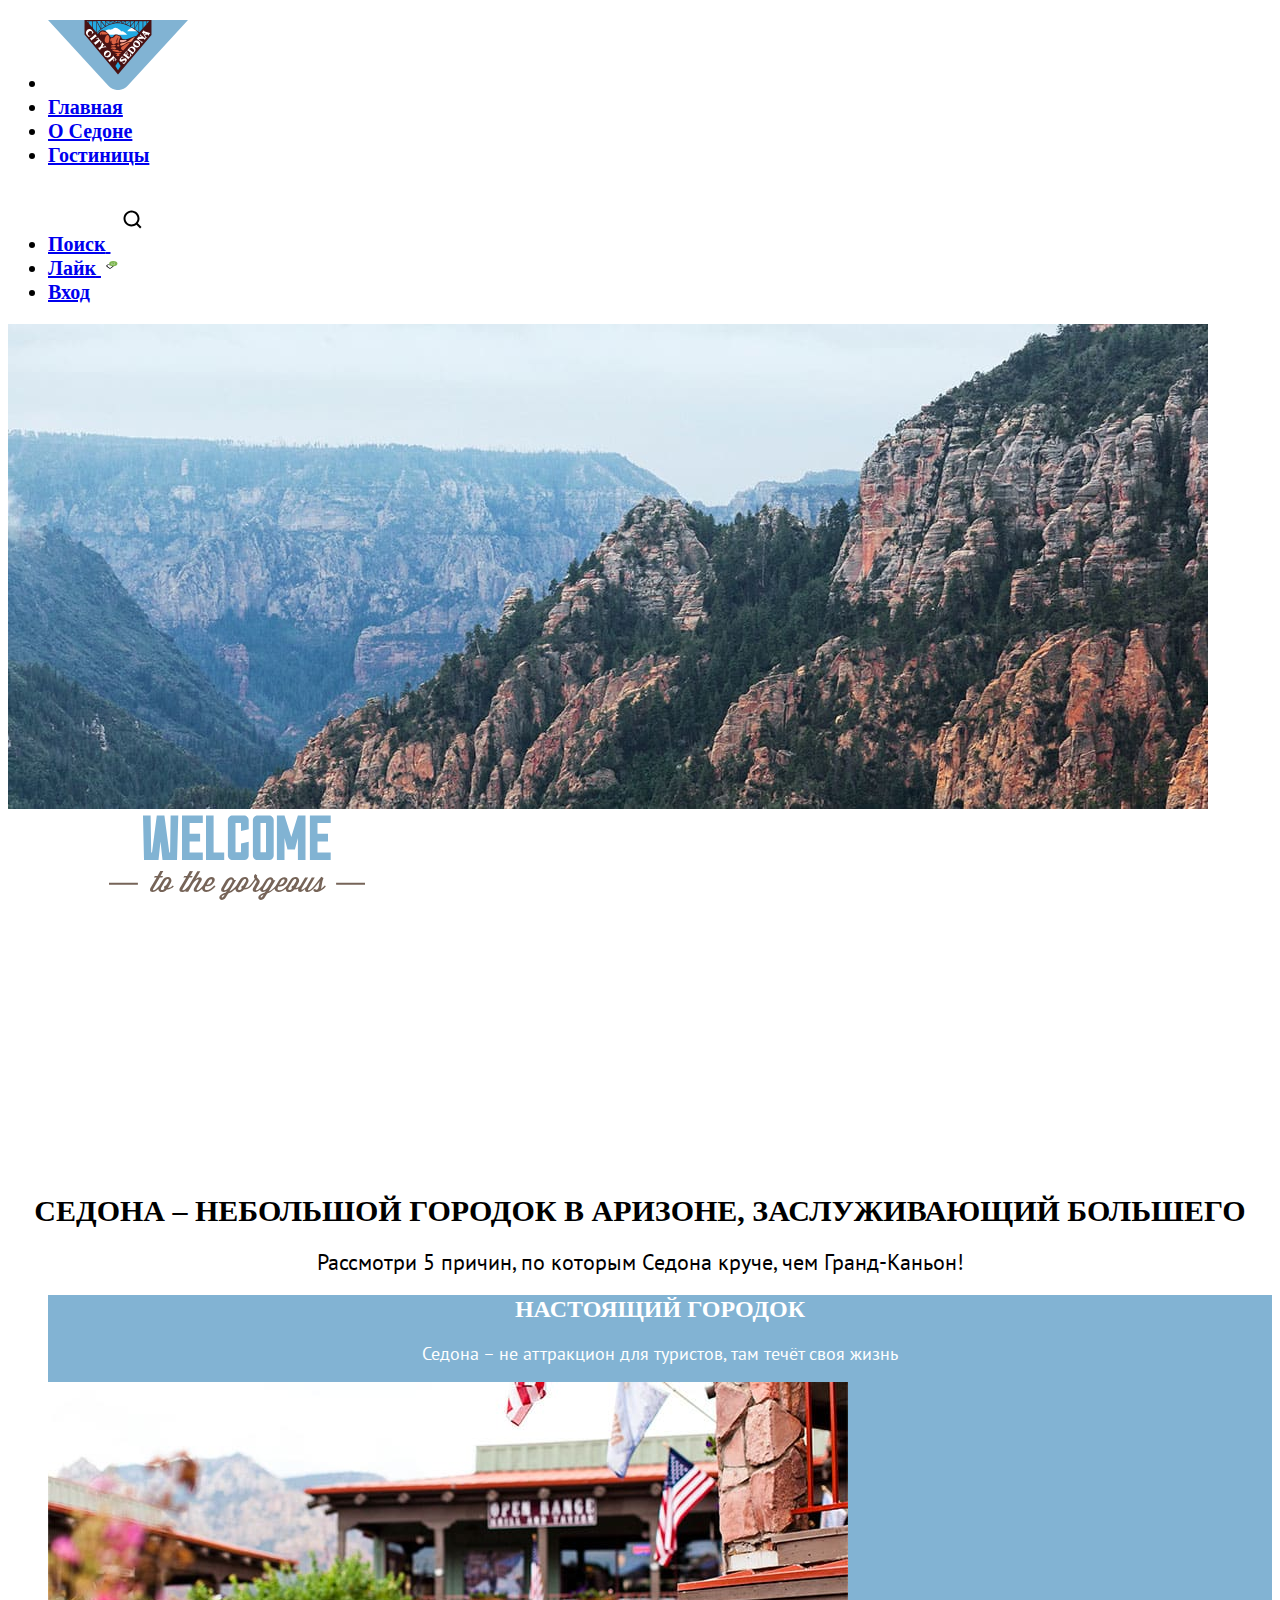
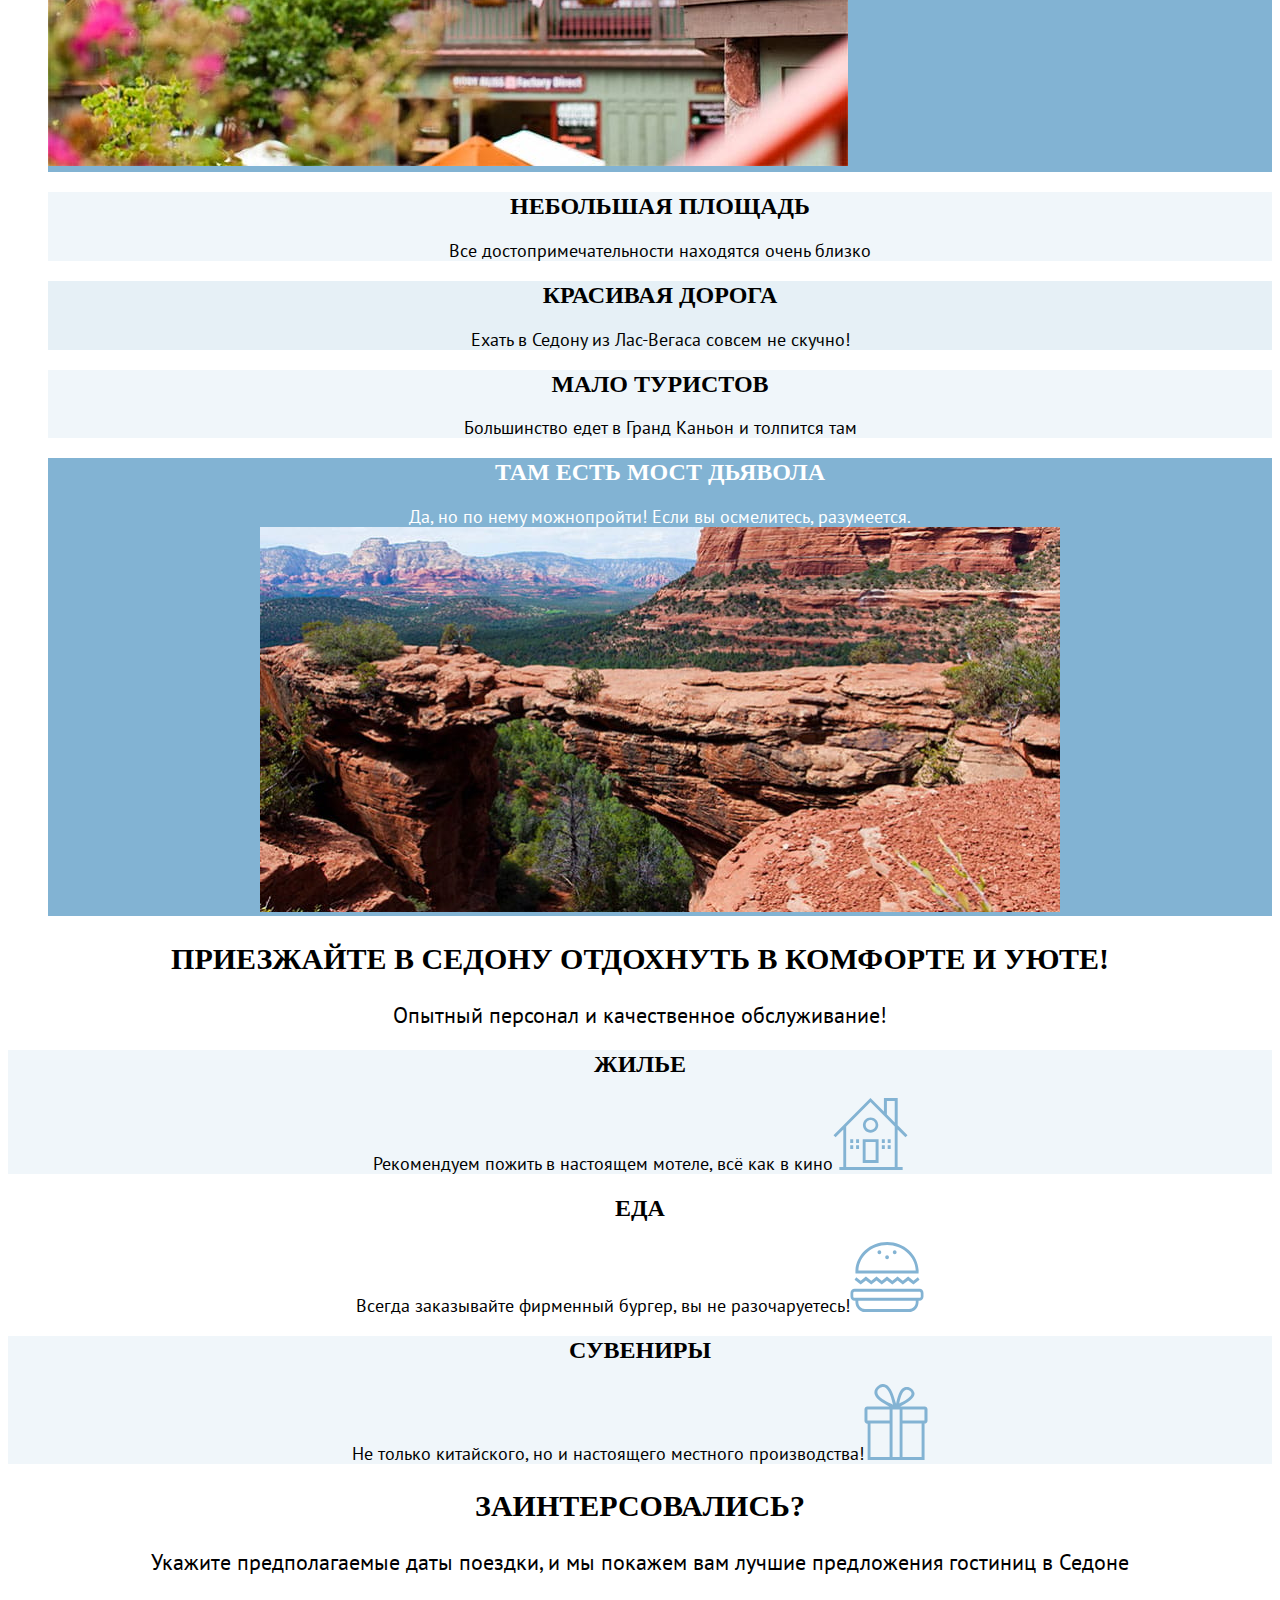
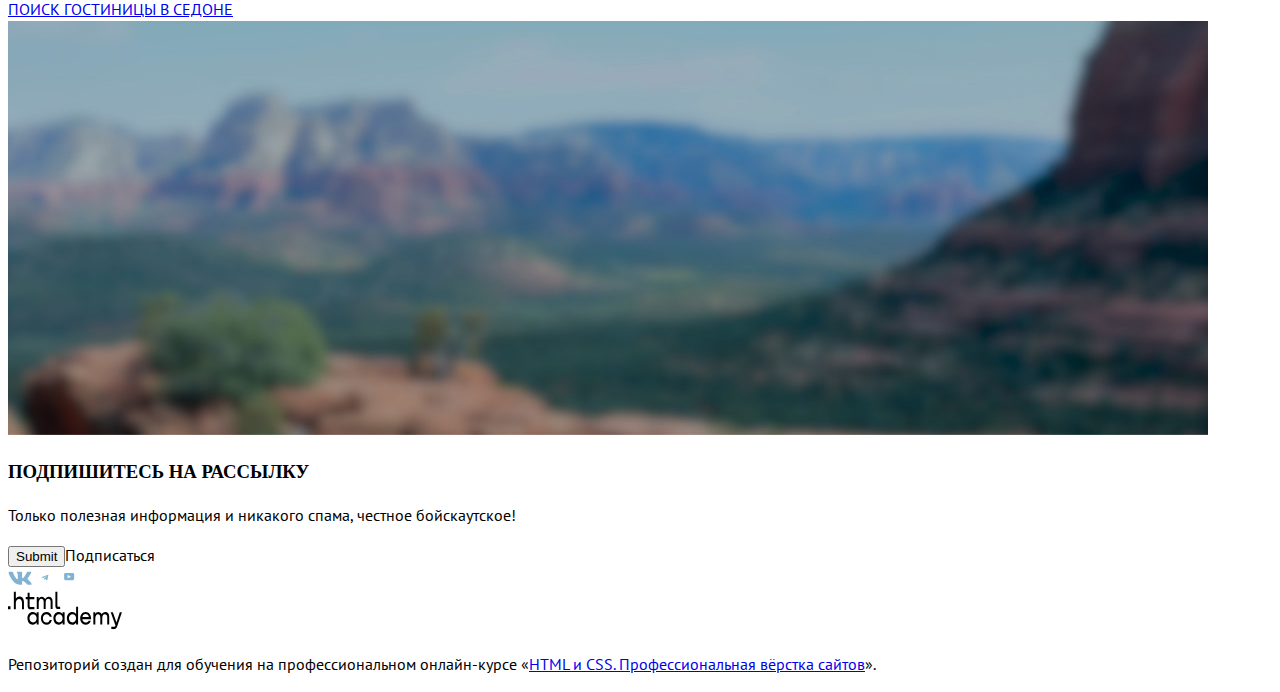
==== 5/index.html @ dc5a077c ":heavy_check_mark: Сборка #5" ====
<!DOCTYPE html>
<html lang="ru">
  <head>
    <meta charset="utf-8">
    <title>HTML Academy: Седона</title>
    <link rel="stylesheet" href="styles/styles.css">
    <base href="https://htmlacademy-htmlcss.github.io/2316831-sedona-36/5/">
</head>
  <body>
  <header class="page-header">
    <nav class="navigation">
      <ul class="navigation-list">
        <li class="navigation-item">
        <a class ="main logo" href="#"> <img src=".vscode/Images/logo-2.svg" height= "70" width="140" alt="Логотип Седоны" class="logo"></a>
      </li>
      <li class="navigation-item">
        <a class ="navigation link" href="#">Главная</a>
      </li>
      <li class="navigation-item">
        <a class ="navigation link" href="#">О Седоне</a>
      </li>
      <li class="navigation-item">
        <a hclass ="navigation link" href="#">Гостиницы</a>
      </li>
      </ul>

      <ul class="navigation-user">
        <li class="navigation-item">
          <a class ="navigation link" href="#">
            <span class="visually-hidden">Поиск</span>
            <img src=".vscode/Images/Поиск-2.svg" Width="44" Height="64" alt="Поиск">
            </a>
        </li>
        <li class="navigation-item">
          <a hlass ="navigation link" href="#">
            <span class="visually-hidden">Лайк</span>
            <img src=".vscode/Images/Избранное-2.svg" Width="18" Height="17" alt="Избранное">
            </a>
        </li>
        <li class="navigation-item">
          <a class ="navigation link" href="#">
          <span class="visually-hidden">Вход</span>
          </a>
        </li>
        </ul>
    </nav>
  </header>
  <main class="main-index">
    <img src=".vscode/Images/index-background-2.jpg" Width="1200" Height="485" alt="Панормама Седоны">
    <img src=".vscode/Images/welcome-2.svg" Width="458" Height="352" alt="Панормама Седоны">
    <h1 class="visually hidden">Cедона – небольшой городок в Аризоне, заслуживающий большего</h1>
    <h2>Рассмотри 5 причин, по которым Седона круче, чем Гранд-Каньон!</h2>
    <ul class="advantages">
   <div class="city"><li class="advantages-item">
        <h2>Настоящий городок</h2>
        <p>Седона – не аттракцион для туристов, там течёт своя жизнь</p><img src=".vscode/Images/photo-real city1-2.jpg" width="800"
        height="384px" alt="Панорама городка">
    </li>
  </div>
   <div class="plaza"> <li class="advantages-item">
        <h2>Небольшая площадь</h2>
        <p>Все достопримечательности находятся очень близко</p>
    </li>
  </div>
   <div class="road"> <li class="advantages-item-road">
        <h2>Красивая дорога</h2>
        <p>Ехать в Седону из Лас-Вегаса совсем не скучно!</p>
    </li>
  </div>
  <div class="tourists"> <li class="advantages-item-tourists">
        <h2>Мало туристов</h2>
        <p>Большинство едет в Гранд Каньон и толпится там</p>
    </li>
  </div>
    <div class="devil"><li class="advantages-item-devil">
      <h2>Там есть мост дьявола</h2>
      <p>Да, но по нему можнопройти! Если вы осмелитесь, разумеется.<img src=".vscode/Images/most.jpg" Width="800" Height="385"alt="Мост"></p>
    </li>
  </div>
    </ul>
    <section class="relax">
    <h2>Приезжайте в Седону отдохнуть в комфорте и уюте!</h2>
    <h3>Опытный персонал и качественное обслуживание!</h3>
    </section>
    <li class="advantages-item-hotel">
        <h2>Жилье</h2>
        <p>Рекомендуем пожить в настоящем мотеле, всё как в кино<img src=".vscode/Images/House.svg" alt="Домик" Width="75" Height="72"></p>
    </li>
    <li class="advantages-item-food">
        <h2>Еда</h2>
        <p>Всегда заказывайте фирменный бургер, вы не разочаруетесь!<img src=".vscode/Images/food.svg" Width="74" Height="70" alt="Бургер"></p>
    </li>
    <li class="advantages-item-gifts">
      <h2>Сувениры</h2>
      <p>Не только китайского, но и настоящего местного производства!<img src=".vscode/Images/gift.svg"  Width="64" Height="76" alt="Сувенир"></p>
  </li>
 <section class="question">
  <b><h2 class="question">Заинтерсовались?</h2></b>
   <h3>Укажите предполагаемые даты поездки, и мы покажем вам лучшие предложения гостиниц в Седоне</h3>
    <a class="button button all" href="#">ПОИСК ГОСТИНИЦЫ В СЕДОНЕ</a>
 </section>

 <section classs="mailing">
<img class="background-image" src=".vscode/Images/Subscribe-2.jpg"  Width="1200" Height="414,86" alt="Панорама Седоны">
<h3><p>ПОДПИШИТЕСЬ НА РАССЫЛКУ</h3></b>
  <p>Только полезная информация и никакого спама, честное бойскаутское!</p>
  <form><input class="button button all" type="submit" name="Ваш e-mail">Подписаться</a></form>
 </section>

<footer class="page-footer">
<section class="socialmedia">
  <img src=".vscode/Images/VK.svg" Width="24" Height="14" alt="вконтакте">
  <img src=".vscode/Images/social-telegram-2.svg" Width="18" Height="15,1" alt="телеграм">
  <img src=".vscode/Images/social-youtube-2.svg" Width="22" Height="17" alt="ютуб">
 </section>
<section class="number">
  <a class="contact-phone" href="tel: +7(812)812-12-12"></a>
</section>
<section class="link-academy">
  <img src=".vscode/Images/logo_htmlacademy-2.svg" Width="114,9" Height="39,2" alt="вконтакте">
</section>
</footer>
</main>
    <p>Репозиторий создан для обучения на профессиональном онлайн‑курсе «<a href="https://htmlacademy.ru/intensive/htmlcss">HTML и CSS. Профессиональная вёрстка сайтов</a>».</p>

  </body>
</html>
---- 5/styles/styles.css ----
@font-face{
   font-family:"PT Sans";
   font-style: normal;
   font-weight: 400;
   src: url('../fonts/ptsans-400.woff2') format("woff2");
   font-display: swap;
}

@font-face{
    font-family:"PT Sans";
    font-style: bold;
    font-weight: 700;
    src: url('../ffonts/ptsans-700.woff2') format("woff2");
    font-display: swap;
}
body{
    font-family: "PT Sans";
    font-size: 16px;
    line-height: 24px;
    color: black;
    background-color: white;
}
.page-header{
    color: black;
    background-color: white;
    font-size: 20px;
    font-weight: 700;
}
.navigation link{
    font-family: "PT Sans", sans-serif;
    font-size: 20px;
    font-weight: 700;
    color:black;
    text-align: center;
    background-color: white;
    text-decoration: none;
    text-transform: capitalize;
}
.main-index{
    color: black;
    background-color: white;
    background-image: url(".vscode/Images/index-background-2.jpg");
    background-size: 100% auto;
    background-repeat: no-repeat;
}
h1{
    font-family: 'PT Sans';
    font-style: normal;
    font-weight: 700;
    font-size: 30px;
    line-height: 36px;
    text-align: center;
    text-transform: uppercase;
}
h2{font-family: 'PT Sans';
    font-style: normal;
    font-weight: 400;
    font-size: 22px;
    line-height: 26px;
    text-align: center;
    color: black;
}
.city{
    list-style-type: none;
    background-color: #82B3D3;;
    background-image: url(.vscode/Images/photo-real city1-2.jpg);
}
.city h2{
    font-family: 'PT Sans';
    font-style: normal;
    font-weight: 700;
    font-size: 24px;
    line-height: 28px;
    text-align: center;
    text-transform: uppercase;
    color: #FFFFFF;
}
.city p{
font-family: 'PT Sans';
font-style: normal;
font-weight: 400;
font-size: 18px;
line-height: 21px;
text-align: center;
color: #FFFFFF;
}
.plaza{
list-style-type: none;
 background-color: rgba(131, 179, 211, 0.12);
}
.plaza h2{
    font-family: 'PT Sans';
    font-style: normal;
    font-weight: 700;
    font-size: 24px;
    line-height: 28px;
    text-align: center;
    text-transform: uppercase;
    color: black;
}
.plaza p{
    font-family: 'PT Sans';
    font-style: normal;
    font-weight: 400;
    font-size: 18px;
    line-height: 21px;
    text-align: center;
    color: black;
}
.road{
    background-color: rgba(131, 179, 211, 0.2);
    list-style-type: none;
}
.road h2{
    font-family: 'PT Sans';
    font-style: normal;
    font-weight: 700;
    font-size: 24px;
    line-height: 28px;
    text-align: center;
    text-transform: uppercase;
    color: black;
}
.road p{
    font-family: 'PT Sans';
    font-style: normal;
    font-weight: 400;
    font-size: 18px;
    line-height: 21px;
    text-align: center;
    color: black;
}

.tourists{
    background-color: rgba(131, 179, 211, 0.12);
    list-style-type: none;
}
.tourists h2{
    font-family: 'PT Sans';
    font-style: normal;
    font-weight: 700;
    font-size: 24px;
    line-height: 28px;
    text-align: center;
    text-transform: uppercase;
    color: black;
}
.tourists p{
    font-family: 'PT Sans';
    font-style: normal;
    font-weight: 400;
    font-size: 18px;
    line-height: 21px;
    text-align: center;
    color: black;
}
.devil{
    list-style-type: none;
    background-color: #82B3D3;
    background-image: url(.vscode/Images/most.jpg);
}
.devil h2{
    font-family: 'PT Sans';
    font-style: normal;
    font-weight: 700;
    font-size: 24px;
    line-height: 28px;
    text-align: center;
    text-transform: uppercase;
    color: white;
}
.devil p{
    font-family: 'PT Sans';
    font-style: normal;
    font-weight: 400;
    font-size: 18px;
    line-height: 21px;
    text-align: center;
    color: white;
}
.relax h2{
    font-family: 'PT Sans';
    font-style: normal;
    font-weight: 700;
    font-size: 30px;
    line-height: 36px;
    text-align: center;
    text-transform: uppercase;
    color: #000000;
    background-color: #FFFFFF;
}
.relax h3{
font-family: 'PT Sans';
font-style: normal;
font-weight: 400;
font-size: 22px;
line-height: 26px;
text-align: center;
background-color: #FFFFFF;
}
.advantages-item-hotel{
 background-color: rgba(131, 179, 211, 0.12);
 list-style-type: none;
}
.advantages-item-hotel h2{
font-family: 'PT Sans';
font-style: normal;
font-weight: 700;
font-size: 24px;
line-height: 28px;
text-align: center;
text-transform: uppercase;
}
.advantages-item-hotel p{
font-family: 'PT Sans';
font-style: normal;
font-weight: 400;
font-size: 18px;
line-height: 21px;
text-align: center;
}
.advantages-item-food{
    background-color: white;
    list-style-type: none;
   }
   .advantages-item-food h2{
   font-family: 'PT Sans';
   font-style: normal;
   font-weight: 700;
   font-size: 24px;
   line-height: 28px;
   text-align: center;
   text-transform: uppercase;
   }
   .advantages-item-food p{
   font-family: 'PT Sans';
   font-style: normal;
   font-weight: 400;
   font-size: 18px;
   line-height: 21px;
   text-align: center;
   }
   .advantages-item-gifts{
    background-color: rgba(131, 179, 211, 0.12);
    list-style-type: none;
   }
   .advantages-item-gifts h2{
   font-family: 'PT Sans';
   font-style: normal;
   font-weight: 700;
   font-size: 24px;
   line-height: 28px;
   text-align: center;
   text-transform: uppercase;
   }
   .advantages-item-gifts p{
   font-family: 'PT Sans';
   font-style: normal;
   font-weight: 400;
   font-size: 18px;
   line-height: 21px;
   text-align: center;
   }
   .question{
    background-color: #FFFFFF;
   }
   .question h2{
font-family: 'PT Sans';
font-style: normal;
font-weight: 700;
font-size: 30px;
line-height: 36px;
text-align: center;
text-transform: uppercase;
}
.question h3{
font-family: 'PT Sans';
font-style: normal;
font-style: normal;
font-weight: 400;
font-size: 22px;
line-height: 26px;
text-align: center;
}
.page-footer{
   background-image: url(".vscode/Images/Subscribe-2.jpg");
}
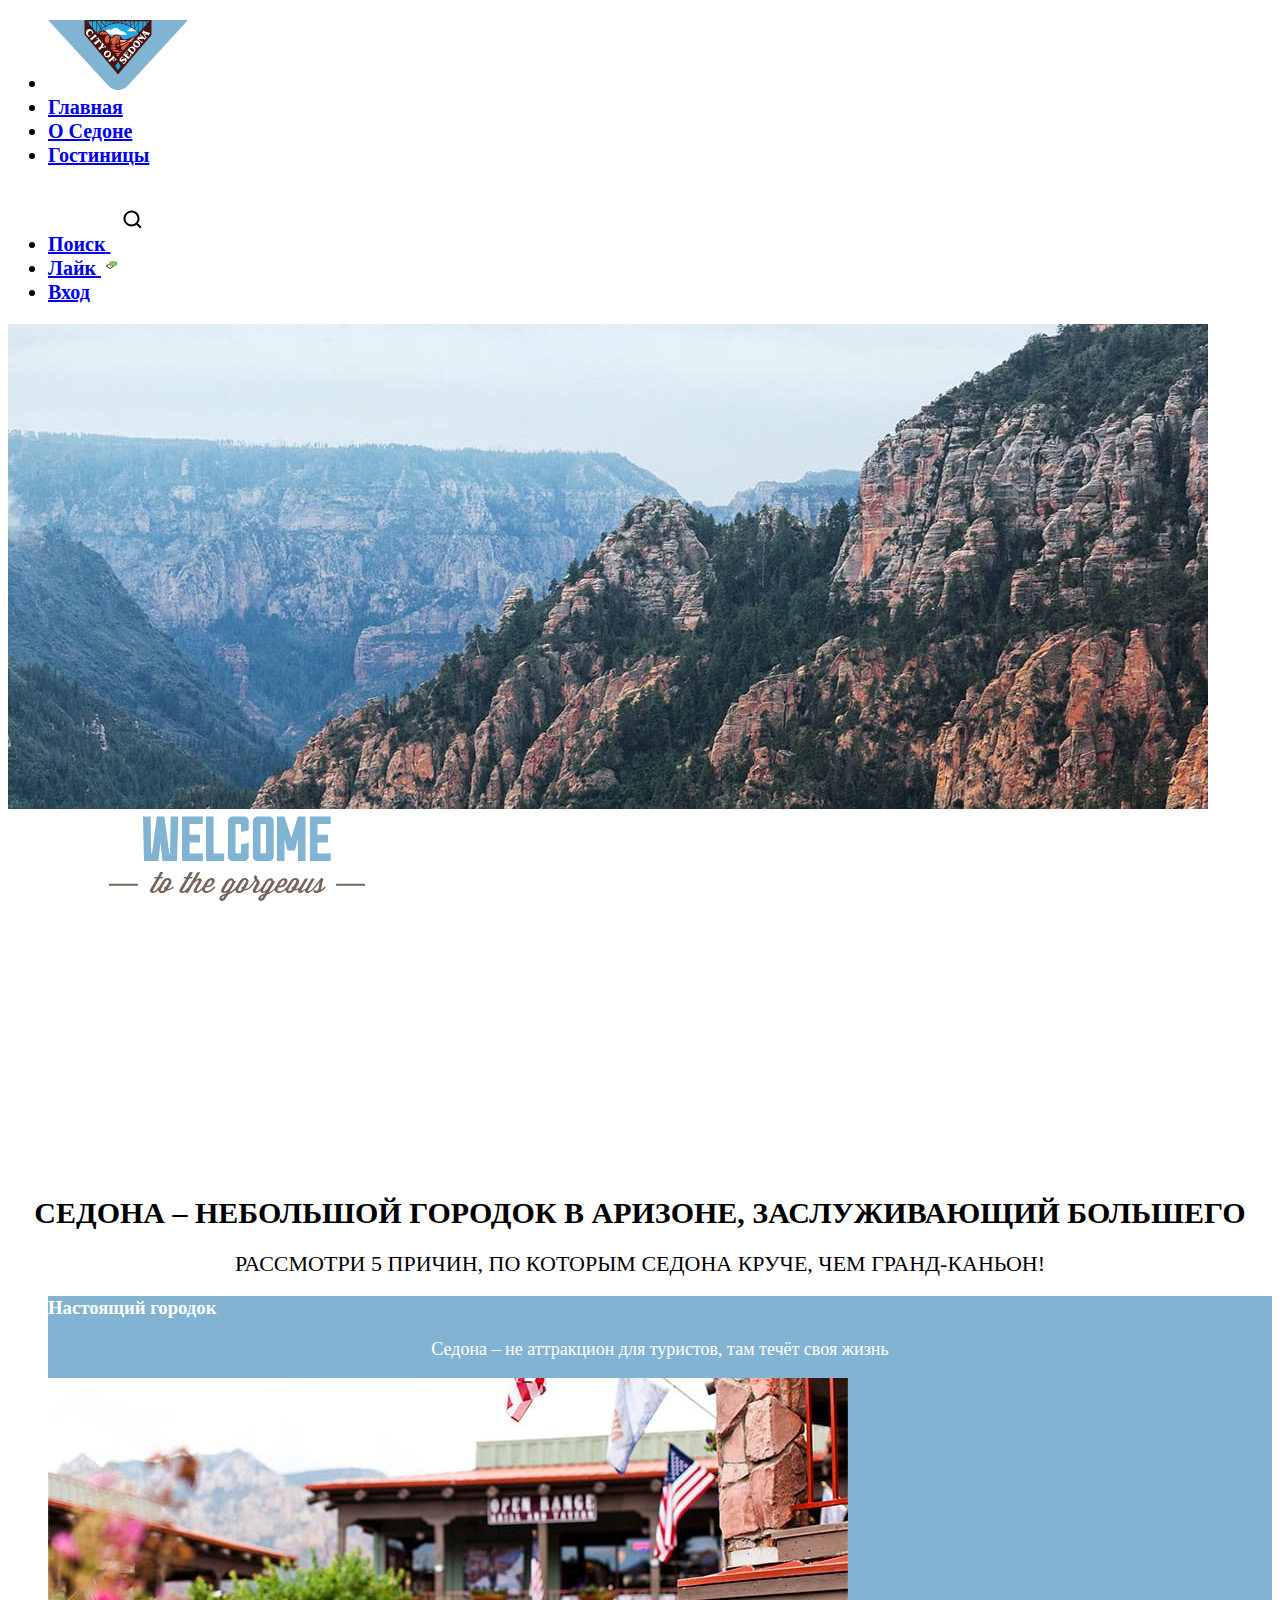
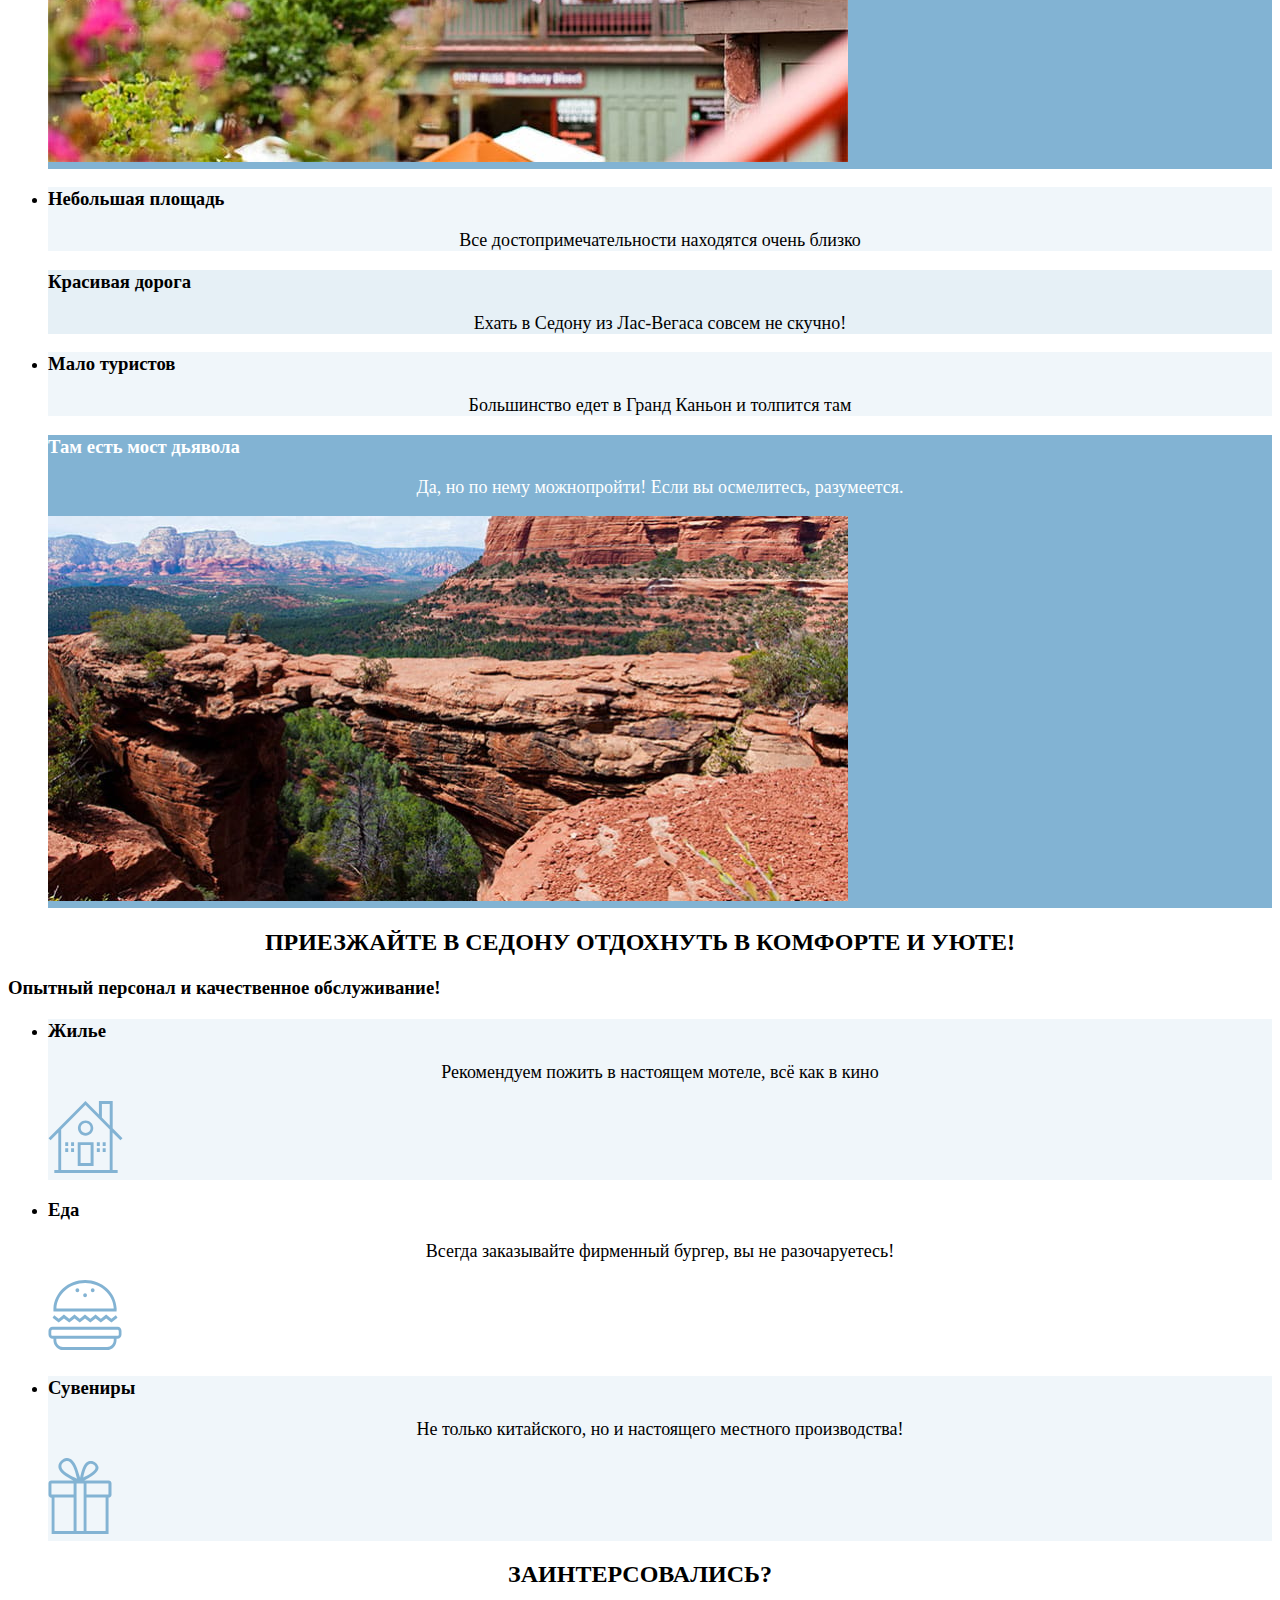
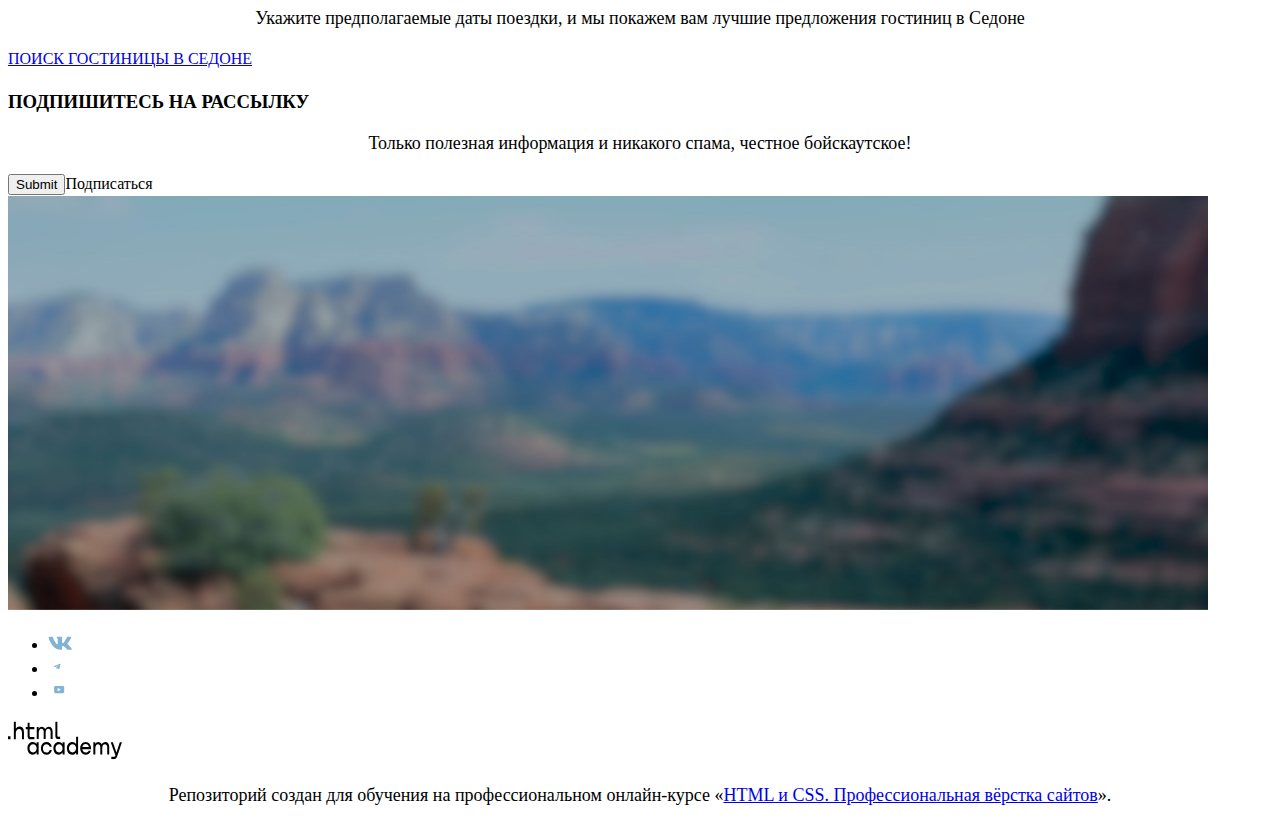
==== commit 64e327d3: ":heavy_check_mark: Сборка #5" ====
--- a/5/index.html
+++ b/5/index.html
@@ -3,7 +3,7 @@
   <head>
     <meta charset="utf-8">
     <title>HTML Academy: Седона</title>
-    <link rel="stylesheet" href="styles/styles.css">
+    <link rel="stylesheet" href="/styles/styles.css">
     <base href="https://htmlacademy-htmlcss.github.io/2316831-sedona-36/5/">
 </head>
   <body>
@@ -11,7 +11,7 @@
     <nav class="navigation">
       <ul class="navigation-list">
         <li class="navigation-item">
-        <a class ="main logo" href="#"> <img src=".vscode/Images/logo-2.svg" height= "70" width="140" alt="Логотип Седоны" class="logo"></a>
+        <a class ="main logo" href="#"> <img src="Images/logo-2.svg" height= "70" width="140" alt="Логотип Седоны" class="logo"></a>
       </li>
       <li class="navigation-item">
         <a class ="navigation link" href="#">Главная</a>
@@ -20,21 +20,20 @@
         <a class ="navigation link" href="#">О Седоне</a>
       </li>
       <li class="navigation-item">
-        <a hclass ="navigation link" href="#">Гостиницы</a>
+        <a class ="navigation link" href="#">Гостиницы</a>
       </li>
       </ul>
-
       <ul class="navigation-user">
         <li class="navigation-item">
           <a class ="navigation link" href="#">
             <span class="visually-hidden">Поиск</span>
-            <img src=".vscode/Images/Поиск-2.svg" Width="44" Height="64" alt="Поиск">
+            <img src="/Images/Поиск-2.svg" Width="44" Height="64" alt="Поиск">
             </a>
         </li>
         <li class="navigation-item">
           <a hlass ="navigation link" href="#">
             <span class="visually-hidden">Лайк</span>
-            <img src=".vscode/Images/Избранное-2.svg" Width="18" Height="17" alt="Избранное">
+            <img src="Images/Избранное-2.svg" Width="18" Height="17" alt="Избранное">
             </a>
         </li>
         <li class="navigation-item">
@@ -46,79 +45,73 @@
     </nav>
   </header>
   <main class="main-index">
-    <img src=".vscode/Images/index-background-2.jpg" Width="1200" Height="485" alt="Панормама Седоны">
-    <img src=".vscode/Images/welcome-2.svg" Width="458" Height="352" alt="Панормама Седоны">
+    <img src="Images/index-background-2.jpg" Width="1200" Height="485" alt="Панормама Седоны">
+    <img src="Images/welcome-2.svg" Width="458" Height="352" alt="Панормама Седоны">
     <h1 class="visually hidden">Cедона – небольшой городок в Аризоне, заслуживающий большего</h1>
-    <h2>Рассмотри 5 причин, по которым Седона круче, чем Гранд-Каньон!</h2>
+   <section class="reasons">
+    <h2 class="cooller">Рассмотри 5 причин, по которым Седона круче, чем Гранд-Каньон!</h2>
     <ul class="advantages">
-   <div class="city"><li class="advantages-item">
-        <h2>Настоящий городок</h2>
-        <p>Седона – не аттракцион для туристов, там течёт своя жизнь</p><img src=".vscode/Images/photo-real city1-2.jpg" width="800"
+        <li class="white-text"><h3>Настоящий городок</h3>
+        <p>Седона – не аттракцион для туристов, там течёт своя жизнь</p><img src="Images/photo-real city1-2.jpg" width="800"
         height="384px" alt="Панорама городка">
-    </li>
-  </div>
-   <div class="plaza"> <li class="advantages-item">
-        <h2>Небольшая площадь</h2>
+        </li>
+       <li class="blue"><h3>Небольшая площадь</h3>
         <p>Все достопримечательности находятся очень близко</p>
     </li>
-  </div>
-   <div class="road"> <li class="advantages-item-road">
-        <h2>Красивая дорога</h2>
+       <li class="road"><h3>Красивая дорога</h3>
         <p>Ехать в Седону из Лас-Вегаса совсем не скучно!</p>
     </li>
-  </div>
-  <div class="tourists"> <li class="advantages-item-tourists">
-        <h2>Мало туристов</h2>
+        <li class="blue"><h3>Мало туристов</h3>
         <p>Большинство едет в Гранд Каньон и толпится там</p>
     </li>
-  </div>
-    <div class="devil"><li class="advantages-item-devil">
-      <h2>Там есть мост дьявола</h2>
-      <p>Да, но по нему можнопройти! Если вы осмелитесь, разумеется.<img src=".vscode/Images/most.jpg" Width="800" Height="385"alt="Мост"></p>
+    <li class="white-text">
+      <h3>Там есть мост дьявола</h3>
+      <p>Да, но по нему можнопройти! Если вы осмелитесь, разумеется.</p><img src="/Images/most.jpg" Width="800" Height="385"alt="Мост">
     </li>
-  </div>
     </ul>
+  </section>
     <section class="relax">
-    <h2>Приезжайте в Седону отдохнуть в комфорте и уюте!</h2>
-    <h3>Опытный персонал и качественное обслуживание!</h3>
-    </section>
-    <li class="advantages-item-hotel">
-        <h2>Жилье</h2>
-        <p>Рекомендуем пожить в настоящем мотеле, всё как в кино<img src=".vscode/Images/House.svg" alt="Домик" Width="75" Height="72"></p>
+      <h2>Приезжайте в Седону отдохнуть в комфорте и уюте!</h2>
+      <h3>Опытный персонал и качественное обслуживание!</h3>
+    <ul>
+    <li class="blue">
+        <h3>Жилье</h3>
+        <p>Рекомендуем пожить в настоящем мотеле, всё как в кино</p><img src="Images/House.svg" alt="Домик" Width="75" Height="72">
     </li>
     <li class="advantages-item-food">
-        <h2>Еда</h2>
-        <p>Всегда заказывайте фирменный бургер, вы не разочаруетесь!<img src=".vscode/Images/food.svg" Width="74" Height="70" alt="Бургер"></p>
+        <h3>Еда</h3>
+        <p>Всегда заказывайте фирменный бургер, вы не разочаруетесь!</p><img src="Images/food.svg" Width="74" Height="70" alt="Бургер">
     </li>
-    <li class="advantages-item-gifts">
-      <h2>Сувениры</h2>
-      <p>Не только китайского, но и настоящего местного производства!<img src=".vscode/Images/gift.svg"  Width="64" Height="76" alt="Сувенир"></p>
+    <li class="blue">
+      <h3>Сувениры</h3>
+      <p>Не только китайского, но и настоящего местного производства!</p><img src="Images/gift.svg"  Width="64" Height="76" alt="Сувенир">
   </li>
+</ul>
+    </section>
  <section class="question">
   <b><h2 class="question">Заинтерсовались?</h2></b>
-   <h3>Укажите предполагаемые даты поездки, и мы покажем вам лучшие предложения гостиниц в Седоне</h3>
+   <p class="dates">Укажите предполагаемые даты поездки, и мы покажем вам лучшие предложения гостиниц в Седоне</p>
     <a class="button button all" href="#">ПОИСК ГОСТИНИЦЫ В СЕДОНЕ</a>
  </section>
 
  <section classs="mailing">
-<img class="background-image" src=".vscode/Images/Subscribe-2.jpg"  Width="1200" Height="414,86" alt="Панорама Седоны">
-<h3><p>ПОДПИШИТЕСЬ НА РАССЫЛКУ</h3></b>
+<h3>ПОДПИШИТЕСЬ НА РАССЫЛКУ</h3>
   <p>Только полезная информация и никакого спама, честное бойскаутское!</p>
   <form><input class="button button all" type="submit" name="Ваш e-mail">Подписаться</a></form>
  </section>
-
+ <img class="background-image" src="/Images/Subscribe-2.jpg"  Width="1200" Height="414,86" alt="Панорама Седоны">
 <footer class="page-footer">
-<section class="socialmedia">
-  <img src=".vscode/Images/VK.svg" Width="24" Height="14" alt="вконтакте">
-  <img src=".vscode/Images/social-telegram-2.svg" Width="18" Height="15,1" alt="телеграм">
-  <img src=".vscode/Images/social-youtube-2.svg" Width="22" Height="17" alt="ютуб">
- </section>
-<section class="number">
+<ul class="socialmedia">
+  <li><img src="Images/VK.svg" Width="24" Height="14" alt="вконтакте"></li>
+  <li><img src="Images/social-telegram-2.svg" Width="18" Height="15,1" alt="телеграм"></li>
+  <li><img src="Images/social-youtube-2.svg" Width="22" Height="17" alt="ютуб"></li>
+</ul>
+<div class="number">
   <a class="contact-phone" href="tel: +7(812)812-12-12"></a>
-</section>
-<section class="link-academy">
-  <img src=".vscode/Images/logo_htmlacademy-2.svg" Width="114,9" Height="39,2" alt="вконтакте">
-</section>
+</div>
+<div class="link-academy">
+  <img src="Images/logo_htmlacademy-2.svg" Width="114,9" Height="39,2" alt="вконтакте">
+</div>
 </footer>
 </main>
     <p>Репозиторий создан для обучения на профессиональном онлайн‑курсе «<a href="https://htmlacademy.ru/intensive/htmlcss">HTML и CSS. Профессиональная вёрстка сайтов</a>».</p>
--- a/styles/styles.css
+++ b/styles/styles.css
@@ -0,0 +1,109 @@
+@font-face{
+   font-family:"PT Sans";
+   font-style: normal;
+   font-weight: 400;
+   src: url('../fonts/ptsans-400.woff2') format("woff2");
+   font-display: swap;
+}
+
+@font-face{
+    font-style: bold;
+    font-weight: 700;
+    src: url('../ffonts/ptsans-700.woff2') format("woff2");
+    font-display: swap;
+}
+body{
+    font-size: 16px;
+    line-height: 24px;
+    color: black;
+    background-color: white;
+}
+.page-header{
+    color: black;
+    background-color: white;
+    font-size: 20px;
+    font-weight: 700;
+}
+.navigation link{
+    font-size: 20px;
+    font-weight: 700;
+    color:black;
+    text-align: center;
+    background-color: white;
+    text-decoration: none;
+    text-transform: capitalize;
+}
+.main-index{
+    color: black;
+    background-color: white;
+    background-image: url(".vscode/Images/index-background-2.jpg");
+    background-size: 100% auto;
+    background-repeat: no-repeat;
+}
+h1{
+    font-weight: 700;
+    font-size: 30px;
+    line-height: 36px;
+    text-align: center;
+    text-transform: uppercase;
+    list-style-type: none;
+}
+.cooller
+{
+    font-weight: 400;
+    font-size: 22px;
+    line-height: 26px;
+    text-align: center;
+    color: black;
+    list-style-type: none;
+}
+
+.city{
+    list-style-type: none;
+    background-color: #82B3D3;
+    background-image: url(.vscode/Images/photo-real city1-2.jpg);
+}
+h2{
+    font-weight: 700;
+    font-size: 24px;
+    line-height: 28px;
+    text-align: center;
+    text-transform: uppercase;
+    list-style-type: none;
+}
+p{
+font-weight: 400;
+font-size: 18px;
+line-height: 21px;
+text-align: center;
+}
+.white-text{
+    background-color: #82B3D3;
+    color: white;
+}
+.blue{
+    background-color: rgba(131, 179, 211, 0.12);
+    color: black;
+}
+
+.plaza{
+list-style-type: none;
+ background-color: #83B3D31F;
+}
+
+.road{
+    background-color: rgba(131, 179, 211, 0.2);
+    list-style-type: none;
+}
+
+   .advantages-item-gifts{
+    background-color: rgba(131, 179, 211, 0.12);
+    list-style-type: none;
+   }
+   .question{
+    background-color: #FFFFFF;
+   }
+
+.page-footer{
+   background-image: url(".vscode/Images/Subscribe-2.jpg");
+}
